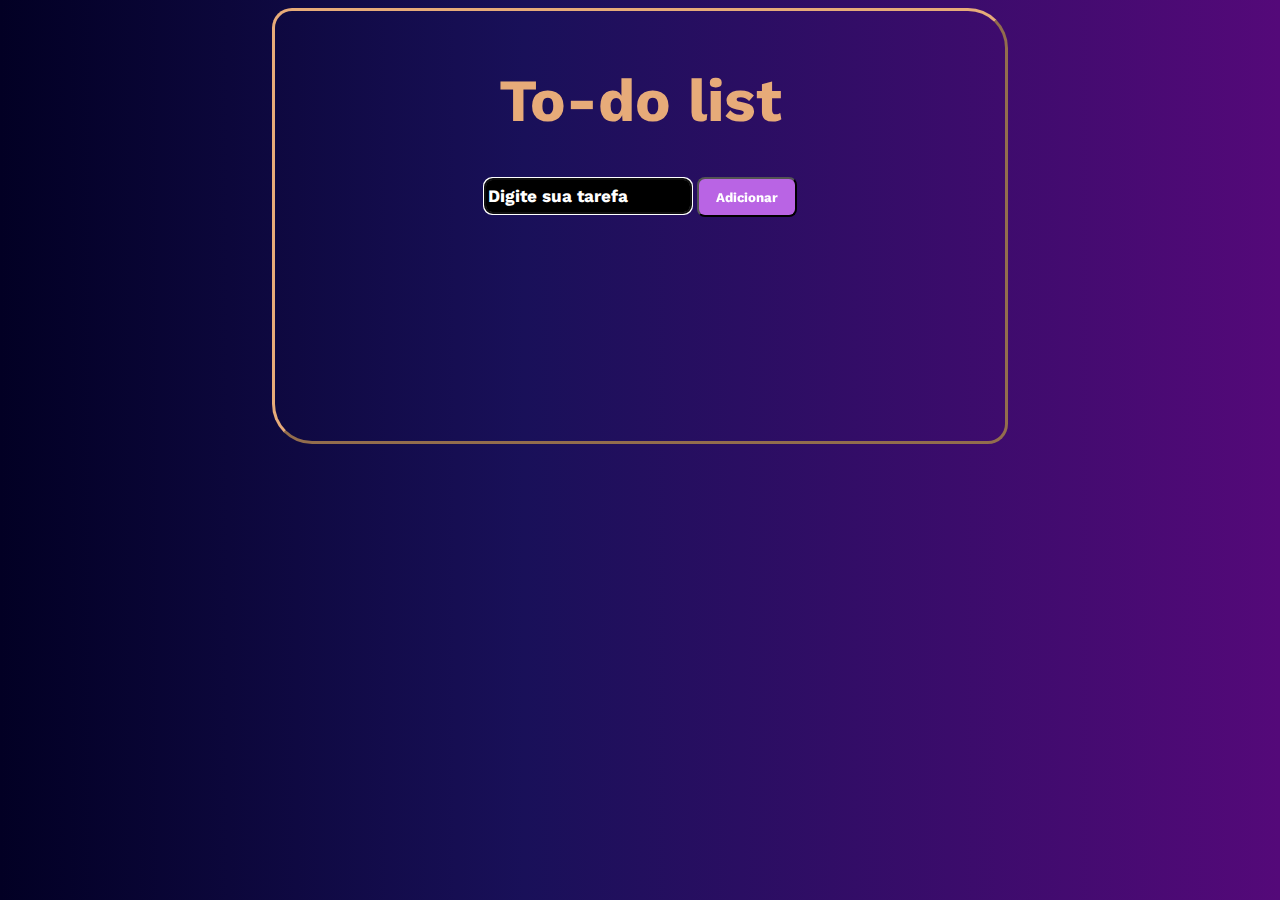
==== to-do list/index.html @ feb1bf6e "first commit" ====
<!DOCTYPE html>
<html lang="pt-br">

<head>
    <meta charset="UTF-8">
    <meta http-equiv="X-UA-Compatible" content="IE=edge">
    <meta name="viewport" content="width=device-width, initial-scale=1.0">
    <link rel="preconnect" href="https://fonts.googleapis.com">
    <link rel="preconnect" href="https://fonts.gstatic.com" crossorigin>
    <link href="https://fonts.googleapis.com/css2?family=Kantumruy+Pro:ital,wght@0,300;1,500&display=swap"
        rel="stylesheet">
    <link rel="stylesheet" href="assets/style.css" />
    <script src="assets/script.js"></script>
    <title>To-do List</title>
</head>

<body>
    <div class="container">

        <h1>To-do list</h1>
        <form onsubmit="return false" id="taskForm">
            <input type="text" id="inputTask" class="inputTask" name="task" placeholder="Digite sua tarefa" autofocus>
            <button type="submit" id="btn" class="btn" onclick="add()">Adicionar</button>
        </form>


        <div id="divTasks"></div>

    </div>
</body>

</html>
---- to-do list/assets/style.css ----
body {
    display: flex;
    justify-content: center;
    align-items: center;
    flex-direction: column;
    background: rgb(2, 0, 36);
    background: linear-gradient(90deg, rgba(2, 0, 36, 1) 0%, rgba(25, 16, 89, 1) 41%, rgba(84, 9, 121, 1) 100%);
    font-family: 'Kantumruy Pro', sans-serif;
    font-weight: bolder;
    font-size: larger;
}

.container {
    padding: 15px;
    min-width: 700px;
    min-height: 400px;
    display: flex;
    flex-direction: column;
    align-items: center;
    border-style: outset;
    border-radius: 20px 40px;
    border-color: #E7AB79;
}

h1 {
    font-size: 60px;
    color: #E7AB79;
}

.inputTask {
    font-family: 'Kantumruy Pro', sans-serif;
    font-weight: bolder;
    background-color: #000000;
    color: #ffffff;
    width: 200px;
    height: 30px;
    border-radius: 8px;
    border-style: ridge;
    font-size: 90%;
}

.inputTask::placeholder {
    color: #ffffff
}

.btn {
    font-family: 'Kantumruy Pro', sans-serif;
    font-weight: bolder;
    width: 100px;
    height: 40px;
    border-radius: 8px;
    background-color: #b964e4;
    color: #ffffff;
}

input {
    margin-bottom: 20px;
}

li {
    list-style: none;
    color: #e0ccbb;
}

input[type=checkbox] {
    accent-color: #b964e4;


}

input[type=checkbox]:checked~label {
    text-decoration: line-through;
    color: #b964e4;
}
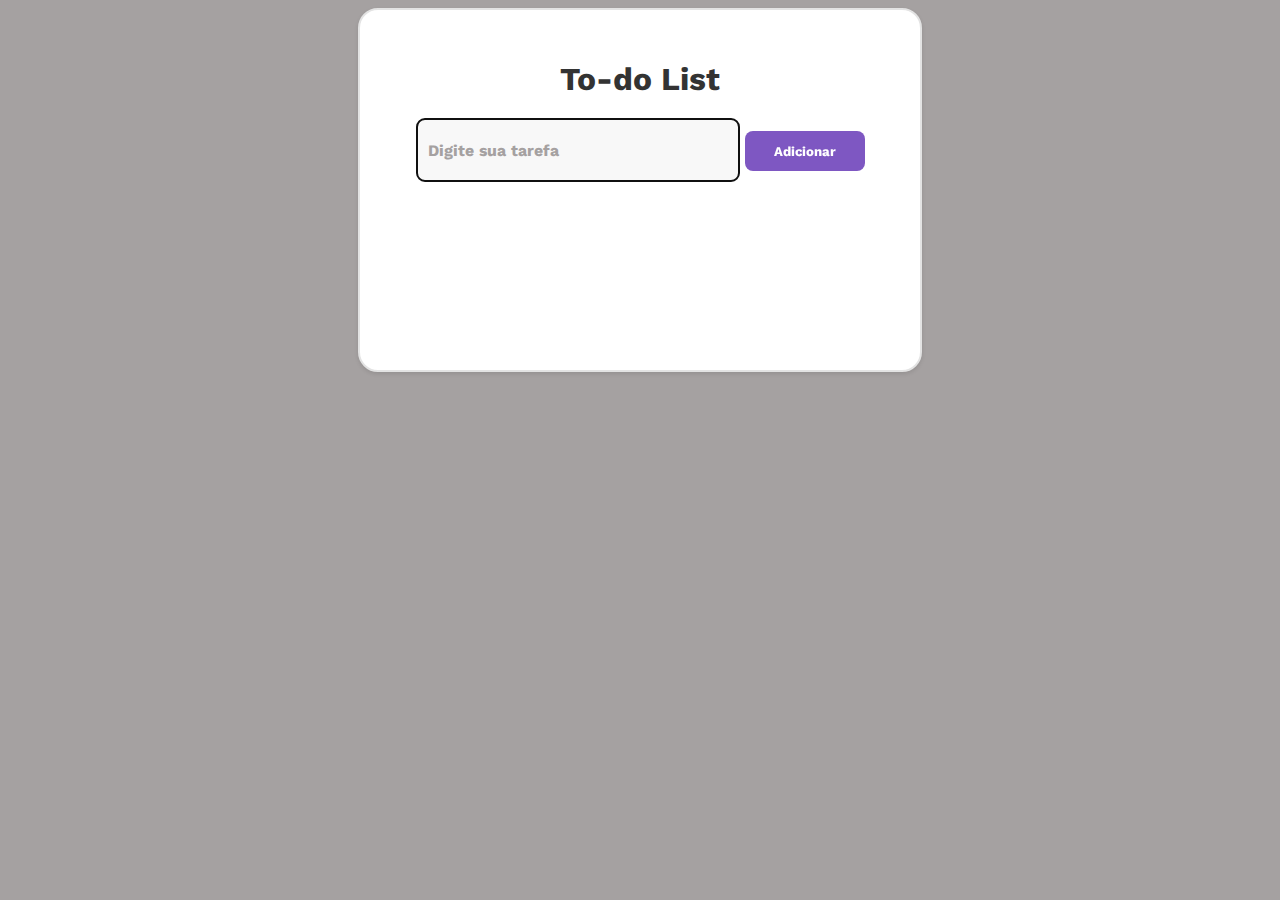
==== commit 8c3a7c39: "code update" ====
--- a/to-do list/index.html
+++ b/to-do list/index.html
@@ -1,32 +1,38 @@
 <!DOCTYPE html>
 <html lang="pt-br">
-
-<head>
-    <meta charset="UTF-8">
-    <meta http-equiv="X-UA-Compatible" content="IE=edge">
-    <meta name="viewport" content="width=device-width, initial-scale=1.0">
-    <link rel="preconnect" href="https://fonts.googleapis.com">
-    <link rel="preconnect" href="https://fonts.gstatic.com" crossorigin>
-    <link href="https://fonts.googleapis.com/css2?family=Kantumruy+Pro:ital,wght@0,300;1,500&display=swap"
-        rel="stylesheet">
+  <head>
+    <meta charset="UTF-8" />
+    <meta http-equiv="X-UA-Compatible" content="IE=edge" />
+    <meta name="viewport" content="width=device-width, initial-scale=1.0" />
+    <link rel="preconnect" href="https://fonts.googleapis.com" />
+    <link rel="preconnect" href="https://fonts.gstatic.com" crossorigin />
+    <link
+      href="https://fonts.googleapis.com/css2?family=Kantumruy+Pro:ital,wght@0,300;1,500&display=swap"
+      rel="stylesheet"
+    />
     <link rel="stylesheet" href="assets/style.css" />
     <script src="assets/script.js"></script>
     <title>To-do List</title>
-</head>
+  </head>
 
-<body>
+  <body>
     <div class="container">
+      <h1>To-do List</h1>
+      <form onsubmit="return false" id="taskForm">
+        <input
+          type="text"
+          id="inputTask"
+          class="inputTask"
+          name="task"
+          placeholder="Digite sua tarefa"
+          autofocus
+        />
+        <button type="submit" id="btn" class="btn" onclick="add()">
+          Adicionar
+        </button>
+      </form>
 
-        <h1>To-do list</h1>
-        <form onsubmit="return false" id="taskForm">
-            <input type="text" id="inputTask" class="inputTask" name="task" placeholder="Digite sua tarefa" autofocus>
-            <button type="submit" id="btn" class="btn" onclick="add()">Adicionar</button>
-        </form>
-
-
-        <div id="divTasks"></div>
-
+      <ul id="taskList"></ul>
     </div>
-</body>
-
-</html>+  </body>
+</html>
--- a/to-do list/assets/style.css
+++ b/to-do list/assets/style.css
@@ -1,74 +1,125 @@
 body {
-    display: flex;
-    justify-content: center;
-    align-items: center;
-    flex-direction: column;
-    background: rgb(2, 0, 36);
-    background: linear-gradient(90deg, rgba(2, 0, 36, 1) 0%, rgba(25, 16, 89, 1) 41%, rgba(84, 9, 121, 1) 100%);
-    font-family: 'Kantumruy Pro', sans-serif;
-    font-weight: bolder;
-    font-size: larger;
+  display: flex;
+  justify-content: center;
+  align-items: center;
+  flex-direction: column;
+  background-color: #a5a1a1;
+  font-family: "Kantumruy Pro", sans-serif;
+  font-weight: bold;
+  font-size: 16px;
+  color: #333333;
 }
 
 .container {
-    padding: 15px;
-    min-width: 700px;
-    min-height: 400px;
-    display: flex;
-    flex-direction: column;
-    align-items: center;
-    border-style: outset;
-    border-radius: 20px 40px;
-    border-color: #E7AB79;
+  padding: 30px;
+  min-width: 500px;
+  min-height: 300px;
+  display: flex;
+  flex-direction: column;
+  align-items: center;
+  border: 2px solid #e3e3e3;
+  border-radius: 20px;
+  background-color: #ffffff;
+  box-shadow: 0px 2px 4px rgba(0, 0, 0, 0.1);
 }
 
 h1 {
-    font-size: 60px;
-    color: #E7AB79;
+  font-size: 32px;
+  color: #333333;
+  margin-bottom: 20px;
 }
 
 .inputTask {
-    font-family: 'Kantumruy Pro', sans-serif;
-    font-weight: bolder;
-    background-color: #000000;
-    color: #ffffff;
-    width: 200px;
-    height: 30px;
-    border-radius: 8px;
-    border-style: ridge;
-    font-size: 90%;
+  font-family: "Kantumruy Pro", sans-serif;
+  font-weight: bold;
+  background-color: #f8f8f8;
+  color: #333333;
+  width: 300px;
+  height: 40px;
+  border-radius: 8px;
+  border: 2px solid #e3e3e3;
+  font-size: 16px;
+  padding: 10px;
+  margin-bottom: 20px;
 }
 
 .inputTask::placeholder {
-    color: #ffffff
+  color: #a5a1a1;
 }
 
 .btn {
-    font-family: 'Kantumruy Pro', sans-serif;
-    font-weight: bolder;
-    width: 100px;
-    height: 40px;
-    border-radius: 8px;
-    background-color: #b964e4;
-    color: #ffffff;
+  font-family: "Kantumruy Pro", sans-serif;
+  font-weight: bold;
+  width: 120px;
+  height: 40px;
+  border-radius: 8px;
+  background-color: #7e57c2;
+  color: #ffffff;
+  border: none;
+  cursor: pointer;
+  transition: background-color 0.3s ease;
 }
 
-input {
-    margin-bottom: 20px;
+.btn:hover {
+  background-color: #6a4f9b;
+}
+
+ul {
+  list-style: none;
+  padding: 0;
+  margin: 0;
 }
 
 li {
-    list-style: none;
-    color: #e0ccbb;
+  display: flex;
+  align-items: center;
+  margin-bottom: 10px;
 }
 
-input[type=checkbox] {
-    accent-color: #b964e4;
-
-
+.checkbox {
+  margin-right: 10px;
+  appearance: none;
+  width: 20px;
+  height: 20px;
+  border-radius: 50%;
+  border: 2px solid #a5a1a1;
+  outline: none;
+  cursor: pointer;
+  transition: border-color 0.3s ease;
 }
 
-input[type=checkbox]:checked~label {
-    text-decoration: line-through;
-    color: #b964e4;
-}+.checkbox:checked {
+  border-color: #7e57c2;
+}
+
+.taskLabel {
+  font-size: 16px;
+  color: #333333;
+}
+
+.completedTask {
+  text-decoration: line-through;
+  color: #7e57c2;
+}
+
+.removeButton {
+  font-family: "Kantumruy Pro", sans-serif;
+  font-weight: bold;
+  width: 30px;
+  height: 30px;
+  border-radius: 50%;
+  background-color: rgba(126, 87, 194, 0.5);
+  color: #ffffff;
+  border: none;
+  cursor: pointer;
+  font-size: 18px;
+  display: flex;
+  align-items: center;
+  justify-content: center;
+  margin-left: 10px;
+  transition: background-color 0.3s ease;
+}
+
+.removeButton:hover {
+  background-color: rgba(126, 87, 194, 0.8);
+}
